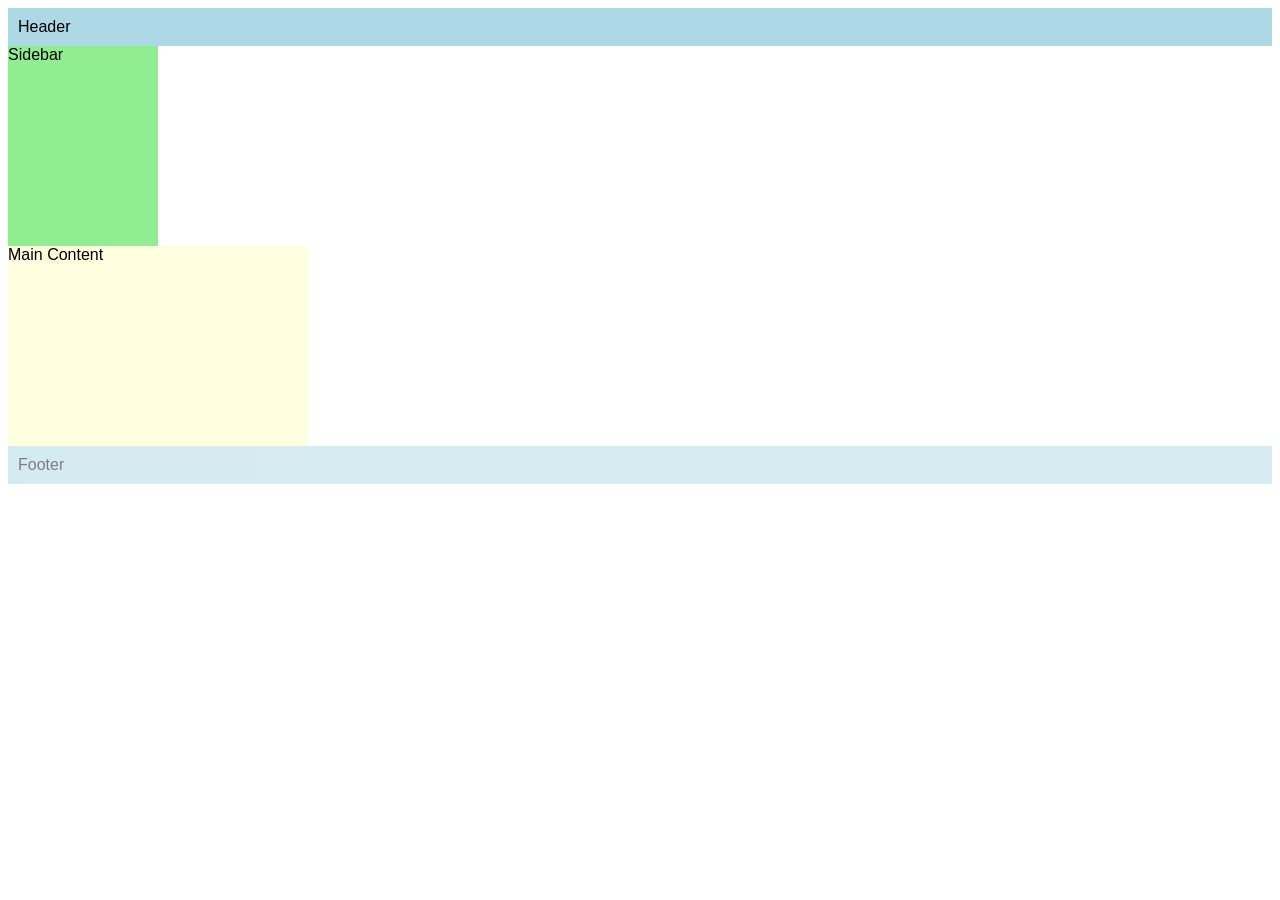
==== 9KAgaVelascoseatwork2.html @ c476356c "Create 9KAgaVelascoseatwork2.html" ====
<!DOCTYPE html>
<html>
<head>
  <meta name="author" content="<your names>" />
  <meta name="revised" content="<date today>" />
  <style>
    body { font-family: Arial, sans-serif; }
    .header, .footer {
      background: lightblue;
      padding: 10px;
    }
    .footer {
       opacity: 0.5;
    }
    .sidebar {
      background: lightgreen;
      width: 150px;
      height: 200px;
    }
    .content {
      background: lightyellow;
      width: 300px;
      height: 200px;
    }    
  </style>
</head>
<body>
  <div class="header">Header</div>
  <div class="sidebar">Sidebar</div>
  <div class="content">Main Content</div>
  <div class="footer">Footer</div>
</body>
</html>
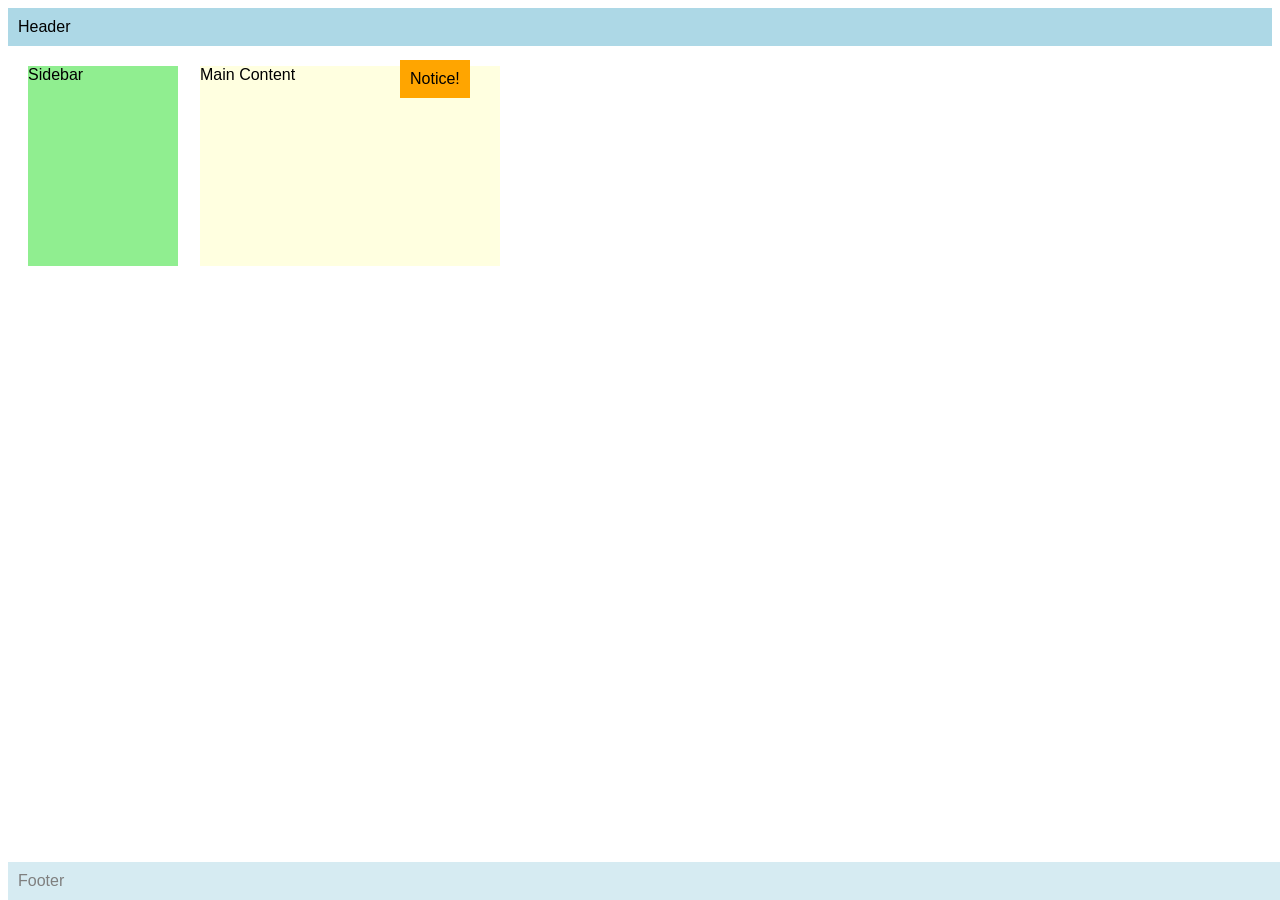
==== commit 0a642819: "Update 9KAgaVelascoseatwork2.html" ====
--- a/9KAgaVelascoseatwork2.html
+++ b/9KAgaVelascoseatwork2.html
@@ -11,23 +11,42 @@
     }
     .footer {
        opacity: 0.5;
+       position: fixed; 
+       bottom: 0; 
+       width: 100%;
     }
     .sidebar {
       background: lightgreen;
       width: 150px;
       height: 200px;
+      position: relative; 
+      top: 20px; 
+      left: 20px;
     }
     .content {
       background: lightyellow;
       width: 300px;
       height: 200px;
+      position: absolute; 
+      top: 66px; 
+      left: 200px;
+      z-index:1;
     }    
+    .notice {
+      position: absolute;
+      top: 60px;
+      left: 400px;
+      background: orange;
+      padding: 10px;
+      z-index: 2;
+    }
   </style>
 </head>
 <body>
   <div class="header">Header</div>
   <div class="sidebar">Sidebar</div>
   <div class="content">Main Content</div>
+  <div class="notice">Notice!</div>
   <div class="footer">Footer</div>
 </body>
 </html>
